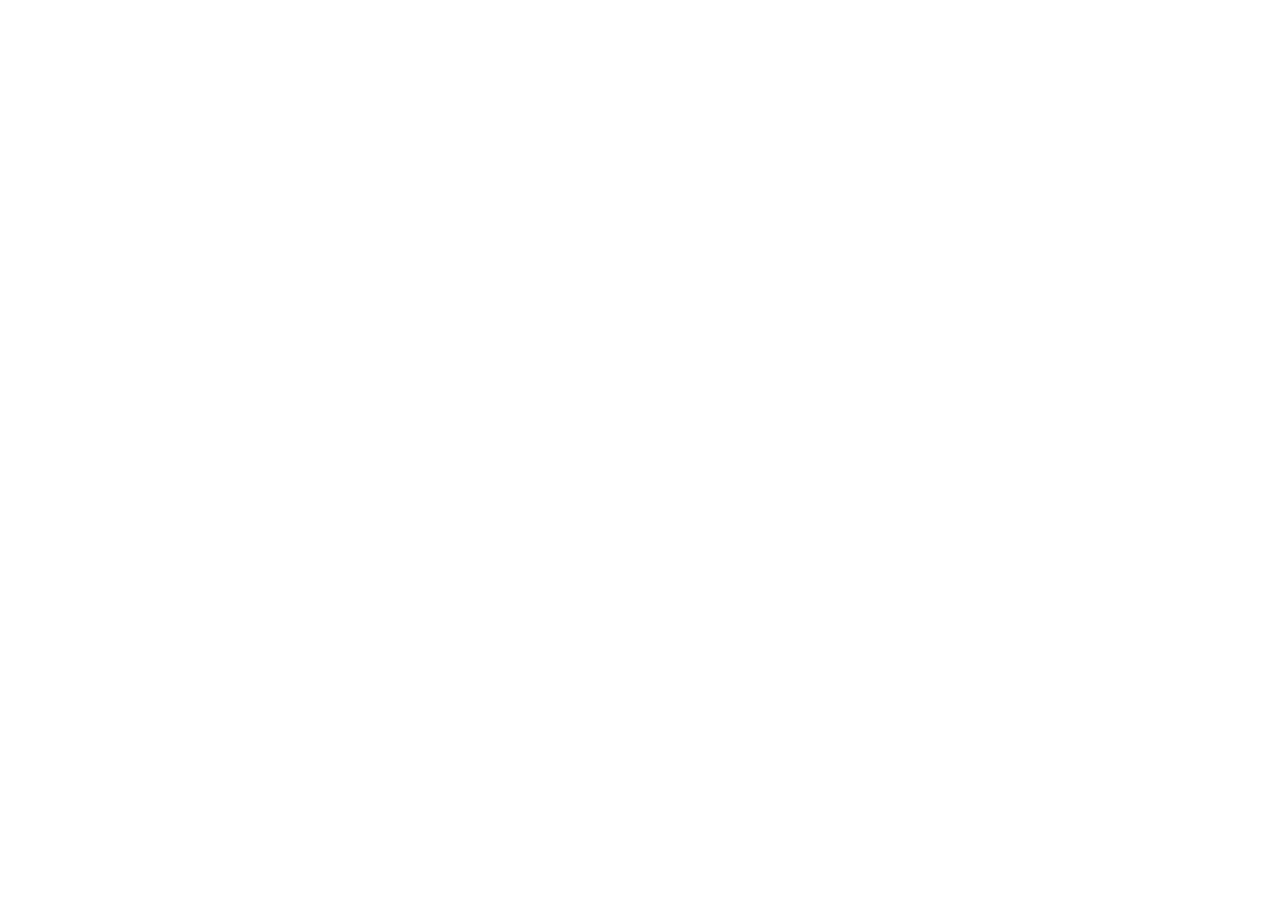
==== 20_mood/index.html @ bce90890 "Добавлен сайт из задачи 20_mood" ====
<!DOCTYPE html>
<html>
<head>
  <meta charset="utf-8">
  <title>Настроение</title>
  <link rel="stylesheet" href="css/mood.css"/>
  <script id="quotes_json" type="application/json">
    [
      {
        "phrase": "Кукурузные хлопья - теперь без асбеста!",
        "signature": "©Неизвестный маркетолог"
      },
      {
        "phrase": "Собираюсь жить вечно, пока всё идёт нормально"
      },
      {
        "phrase": "Если ты будешь усердно работать по 8 часов в день, то обязательно станешь боссом и начнешь работать по 12"
      },
      {
        "phrase": "Программист – это не человек, это просто новая форма жизни",
        "signature": "©Неизвестный автор"
      }
    ]
  </script>
  <script src="http://code.jquery.com/jquery-3.1.1.min.js"></script>
  <script src="js/mood.js"></script>
</head>
<body>
	<script type="application/javascript">generate_phrase()</script>
</body>
</html>
---- 20_mood/css/mood.css ----
body {
	padding-top: 50px;
  	padding-bottom: 20px;
}

.phrase {
	font-size: 23pt;
}

.signature {
	font-size: 14pt;
	font-style: italic;
}

.mood-block {
  width: 80%;
  margin: 10px auto;
  padding: 1em;
  box-shadow:
   0 1px 4px rgba(0, 0, 0, .3),
   -23px 0 20px -23px rgba(0, 0, 0, .8),
   23px 0 20px -23px rgba(0, 0, 0, .8),
   0 0 40px rgba(0, 0, 0, .1) inset;
}
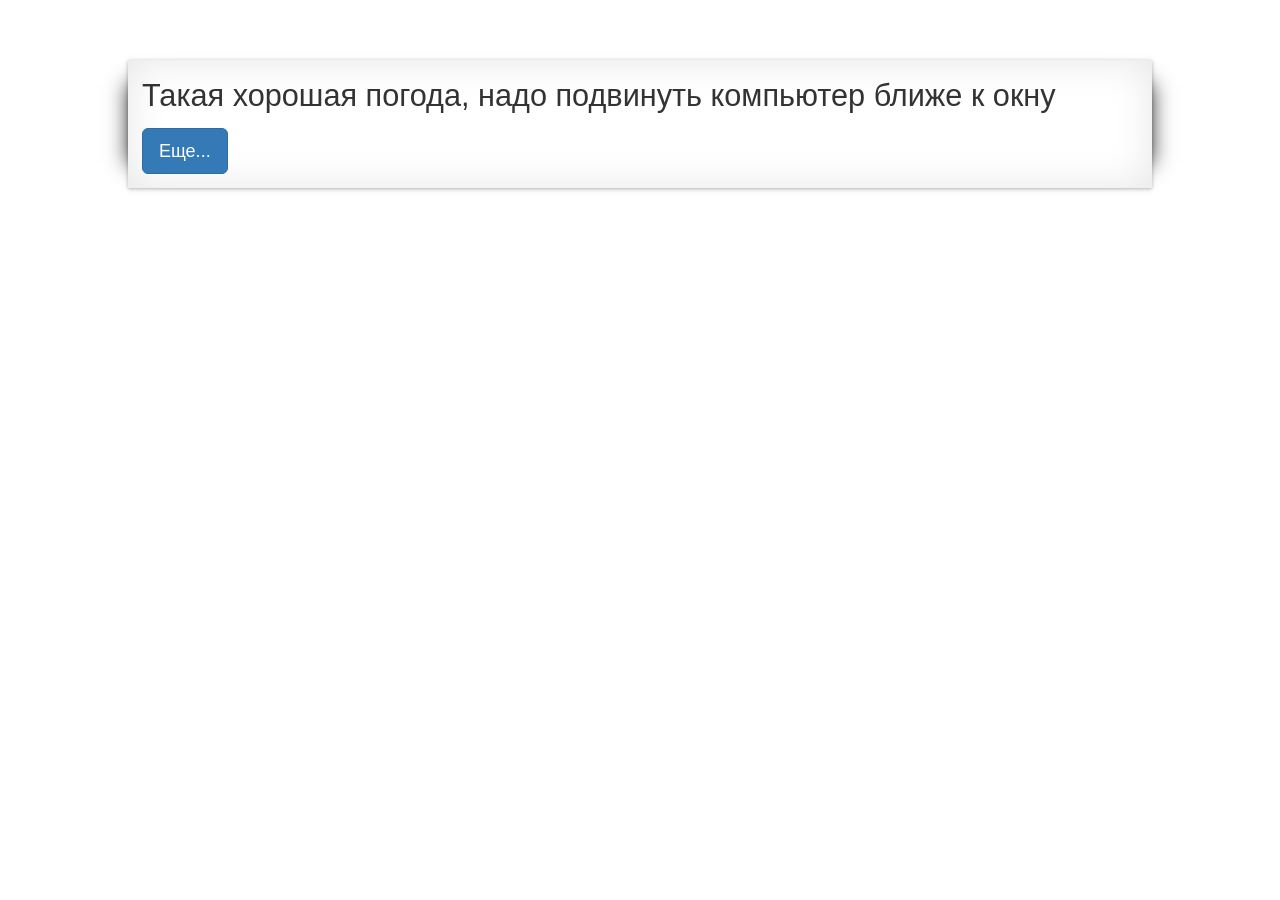
==== commit d4f01649: "Добавлена кнопка, доработан код" ====
--- a/20_mood/index.html
+++ b/20_mood/index.html
@@ -2,8 +2,9 @@
 <html>
 <head>
   <meta charset="utf-8">
-  <title>Настроение</title>
+  <title>Настроение</title>  
   <link rel="stylesheet" href="css/mood.css"/>
+  <link rel="stylesheet" href="https://netdna.bootstrapcdn.com/bootstrap/3.3.2/css/bootstrap.min.css">
   <script id="quotes_json" type="application/json">
     [
       {
@@ -17,15 +18,66 @@
         "phrase": "Если ты будешь усердно работать по 8 часов в день, то обязательно станешь боссом и начнешь работать по 12"
       },
       {
-        "phrase": "Программист – это не человек, это просто новая форма жизни",
-        "signature": "©Неизвестный автор"
+        "phrase": "Программист - это не человек, это просто новая форма жизни",
+        "signature": "http://aphorismos.ru"
+      },
+      {
+      	"phrase": "Программист - это человек, который решает совершенно непонятным вам способом проблемы, о существовании которых вы даже не подозревали"
+      },
+      {
+      	"phrase": "Такая хорошая погода, надо подвинуть компьютер ближе к окну"
+      },
+      {
+      	"phrase": "Научиться программировать за 21 день очень просто. Это как перевести стрелки часов. Солнечных. Через дорогу. На португальский.",
+      	"signature": "http://miranekdotov.com"
+      },
+      {
+      	"phrase": "Народная примета: если программист в рабочее время играет, значит - либо у него мало работы и большая зарплата, либо у него много работы и маленькая зарплата",
+      	"signature": "http://miranekdotov.com"
+      },
+      {
+      	"phrase": "Крупной фирме требуется программист. Знание компьютера приветствуется.",
+      	"signature": "http://miranekdotov.com"
+      },
+      {
+      	"phrase": "Трудное детство... килобайтные игрушки...",
+      	"signature": "http://miranekdotov.com"
+      },
+      {
+      	"phrase": "Казахские программисты адаптировали DOOM: теперь вместо подземных лабиринтов вы бегаете по степи, а в арсенал оружия добавлена камча",
+      	"signature": "http://miranekdotov.com"
+      },
+      {
+      	"phrase": "Людям физического труда для восстановления своих сил нужен 7-8 часовой ночной сон. Людям умственного труда нужно спать часов 9-10. Ну а программистов будить нельзя вообще.",
+      	"signature": "http://miranekdotov.com"
       }
     ]
   </script>
-  <script src="http://code.jquery.com/jquery-3.1.1.min.js"></script>
-  <script src="js/mood.js"></script>
+  <script src="https://ajax.googleapis.com/ajax/libs/jquery/3.1.0/jquery.min.js"></script>
+  <script type="application/javascript">
+  	function generate_phrase() {
+		var json_content = $.parseJSON($("#quotes_json").text());
+		var phrases_count = json_content.length;	
+		var random_index =  Math.floor(Math.random() * phrases_count);
+		var signature = json_content[random_index].signature;
+
+		$("div.phrase").children().remove();
+		$("div.signature").children().remove();
+
+		$("div.phrase").wrapInner('<p>' + json_content[random_index].phrase + '</p>');
+		if (signature)
+			$("div.signature").wrapInner('<p>' + signature + '</p>');
+	}
+  </script>
 </head>
-<body>
-	<script type="application/javascript">generate_phrase()</script>
+<body>  
+  <div class=mood-block>  	
+ 	<div class="phrase">  			
+ 	</div>
+ 	<div class="signature">  			
+ 	</div>
+ 	<button type="button" class="btn btn-primary btn-lg" onclick="generate_phrase()">Еще...</button>
+  	<script>generate_phrase()</script>
+  </div>
 </body>
 </html>
--- a/20_mood/css/mood.css
+++ b/20_mood/css/mood.css
@@ -13,12 +13,12 @@
 }
 
 .mood-block {
-  width: 80%;
-  margin: 10px auto;
-  padding: 1em;
-  box-shadow:
-   0 1px 4px rgba(0, 0, 0, .3),
-   -23px 0 20px -23px rgba(0, 0, 0, .8),
-   23px 0 20px -23px rgba(0, 0, 0, .8),
-   0 0 40px rgba(0, 0, 0, .1) inset;
+	width: 80%;
+	margin: 10px auto;
+	padding: 1em;
+	box-shadow:
+		0 1px 4px rgba(0, 0, 0, .3),
+		-23px 0 20px -23px rgba(0, 0, 0, .8),
+		23px 0 20px -23px rgba(0, 0, 0, .8),
+		0 0 40px rgba(0, 0, 0, .1) inset;
 }
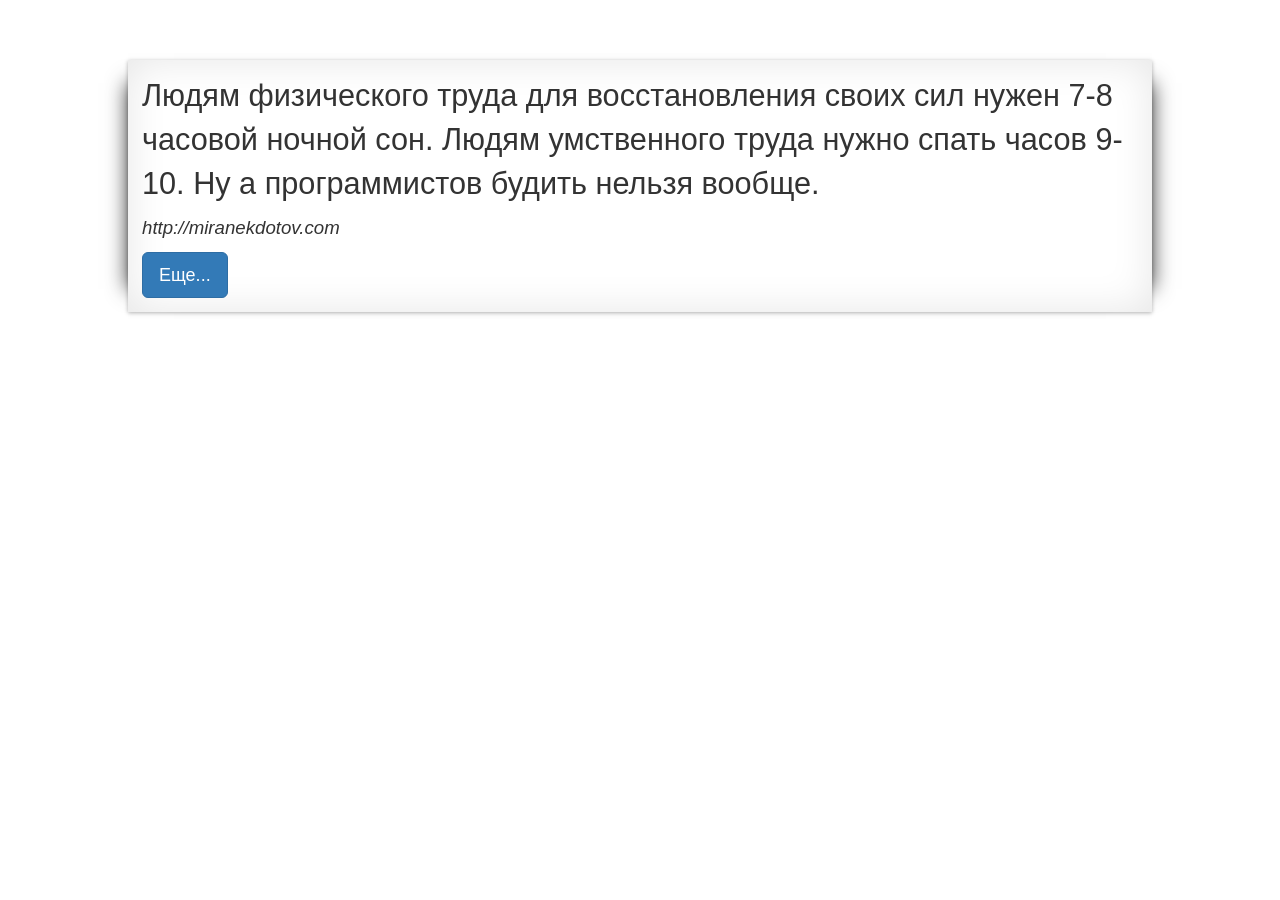
==== commit 00caa17e: "Исправлены ошибки в верстке" ====
--- a/20_mood/index.html
+++ b/20_mood/index.html
@@ -61,16 +61,16 @@
 		var random_index =  Math.floor(Math.random() * phrases_count);
 		var signature = json_content[random_index].signature;
 
-		$("div.phrase").children().remove();
-		$("div.signature").children().remove();
+		$(".phrase").children().remove();
+		$(".signature").children().remove();
 
-		$("div.phrase").wrapInner('<p>' + json_content[random_index].phrase + '</p>');
+		$(".phrase").text(json_content[random_index].phrase).wrapInner("<p/>");
 		if (signature)
-			$("div.signature").wrapInner('<p>' + signature + '</p>');
+			$(".signature").text(signature).wrapInner("<p/>");
 	}
   </script>
 </head>
-<body>  
+<body class="body-style">
   <div class=mood-block>  	
  	<div class="phrase">  			
  	</div>
--- a/20_mood/css/mood.css
+++ b/20_mood/css/mood.css
@@ -1,4 +1,4 @@
-body {
+.body-style {
 	padding-top: 50px;
   	padding-bottom: 20px;
 }
